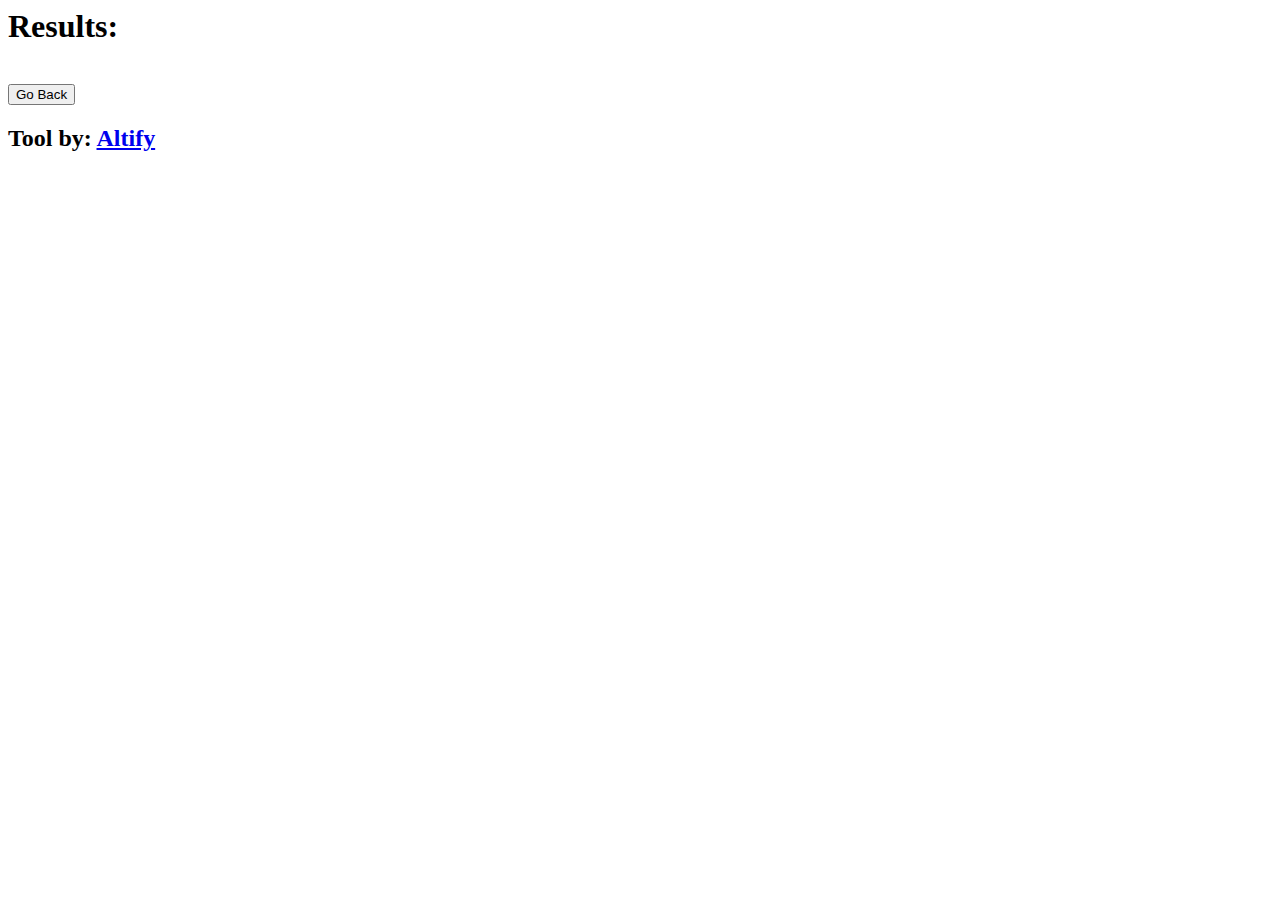
==== html/getresults.html @ 30bebcee "Update getresults.html" ====
<html>
<head>
	<title>Altify | Quadratic Equations Calculator</title>
        <meta charset="utf-8"/>
    <meta name="google-site-verification" content="MnF2J3kLyQ_GADcfaY-LaGiOQMe23dwsvIfHHnbrih4" />
    <meta name="msvalidate.01" content="4CEA3A5E8030C3BE543E880766463233" />
    <meta name="robots" content="index, follow"/>
    <meta name="author" content="Altify Developing"/>
    <meta name="viewport" content="width=device-width, user-scalable=no, initial-scale=1, maximum-scale=1"/>
    <meta name="description" content="Altify Developing | FREE ADVERTISING TOOLS | HACKING TOOLS | NO SIGNUP | JUST DOWNLOAD"/>
    <meta name="keywords" content="alt, ify, al, it, fy,a,b,c,d,e,f,g,h,i,j,k,l,m,n,o,p,q,r,s,t,u,v,w,x,y,z,alt ify, atify, dleovping, deveingp, developign,altigy, deviejmngl, altifty,altify,Altify,Developing,autoclone,clonebot,cloner,git clone, git commit, autocommit, commiter, automatic clone, github stats, stats bot, statbot, tracert, ip, grabber, grab, grabbing, indexer, google, chrome, ubuntu, latest, newest, recent, popular, how to, how, when, tut, tutorial, easy hacking, copy paste, copy, paste, copy & paste, Altify hacking tools for free,altify developing,altify dev,altify,free hacking tools,hacking tools,tools,autoclone,viewbot,github hacks,github shortcuts,github tools,free advertising,free,hacking,bots,botnets,temp gmail,temporary gmail address,disposable gmail,disposable gmail address,temporary gmail,create gmail address,disposable mail,free gmail address,gmail generator,email address generator,temp mail,throwaway email,throwaway gmail,throwaway gmail,temporary email address,free gmail addres,free email address,anonymous email account,anonymous gmail account,a github account, a github profile, a github repository, a github.comebazhanovlinkedinskillassessmentsquizzes, bcnn github, before github, betweenwalls github, c github projects, c github trending, c github tutorial, cheap instances github, cheapcast github, did github change master to main, dida github, diderot github, didnt github, didomi github, f github async, f github io wordle tr, f github projects, fsociety github, g github.io, github, github 0 seats left, github 0ad, github 0chain, github 0x, github 0x launch kit, github 100, github 100 days of code, github 100 days of ml code, github 100mb limit, github 101, github 18f, github 1password, github 1s, github 2022 new grad, github 2022 summer internships, github 2048, github 25mb limit, github 2fa, github 2fa command line, github 2fa new phone, github 2fa not working, github 3.1 release notes, github 360 controller, github 3b1b, github 3d, github 3d models, github 3d printer calibration, github 3d printing, github 3kh0, github 401k match, github 403, github 403 forbidden, github 404, github 404 error, github 404 page not found, github 422, github 443, github 5 letter words, github 500 coin hack, github 500 error, github 500 error page, github 503, github 504, github 538, github 5etools, github 6.824, github 6035, github 61b, github 6242, github 6250, github 6300, github 64 bit download, github 6601, github 7 days to die, github 747, github 747400, github 7641, github 7646, github 787, github 787 heavy, github 7zip, github 8 ball pool, github 8 values, github 8000 channels, github 8085 simulator, github 8266, github 86box, github 888 rat, github 8th wall, github 90 days of devops, github 9418, github 955, github 95702, github 996, github 996 blacklist, github 99designs, github 9anime, github a algorithm, github a gitlab, github a personal access token, github about git, github about me, github about me examples, github about me generator, github about me page, github about me template, github about page, github about section, github access token, github account cost, github action before merge, github actions, github actions checkout, github actions marketplace, github add ssh key, github advanced security, github advantages and disadvantages, github after effects, github after microsoft, github after microsoft acquisition, github after pull request, github afterburner, github afterglow, github afterpay, github aftership, github among us, github among us download, github among us free chat, github among us hack, github among us mod menu, github among us mods, github among us proximity chat, github among us town of us, github and git, github and gitlab, github and jenkins integration, github and jira integration, github and microsoft, github and notion, github and vscode, github android, github api, github app, github arat, github are forks automatically updated, github are private repos free, github area, github areadetector, github areed1192, github arel, github arelle, github ares, github as database, github asana, github asdf, github asks for username and password, github aspnetcore, github assign pull request, github assignee, github assimp, github atlantis, github atlas, github atmosphere, github atom, github atorus, github attach image, github attax, github attrs, github b tree, github b.1.1.529, github b.1.640, github b.v, github b.v. amsterdam, github badges, github ball, github basics, github bazel, github before push, github beforescript, github bem, github best buy bot, github best games, github best license, github best practices, github best practices branching, github best practices for teams, github best projects, github best readme, github blog, github blooket hack, github bot, github branch, github branch example, github branch protection, github buy domain, github buy me a coffee, github buy microsoft, github buy more seats, github buy more storage, github buy stars, github buying bot, github buys npm, github byob, github bypass branch protection, github bypass paywall, github bypass paywall android, github bypass paywalls clean, github bypass status checks, github bytedance, github bytetrack, github c compiler, github c game, github c programming, github c programmingexamples, github c sharp, github can you see who viewed, github cancel pull request, github candidate privacy policy, github cannot add reviewers, github cannot lock ref, github cannot publish unborn head, github cant automatically merge, github canva pro, github cards against humanity, github careers, github cheaper alternative, github cheapeth, github classroom, github cli, github code search, github codeowners, github codespaces, github compare against commit, github compare between commits, github config.yml, github copilot, github create branch, github customer care, github d lang, github d&b soundscape, github dark mode, github decho, github delete branch, github delete repository, github dependabot, github desktop, github desktop download, github dfi, github didact, github didier stevens, github dids cloverbuilder, github diff between branches, github diff between commits, github diff between two tags, github diff branch against master, github difference between fork and branch, github difference between main and master, github difference between repository and project, github docker, github docker registry, github docs, github does not appear to be a git repository, github does not have their version, github does not provide shell access, github does not recognize username, github doesnt provide shell access, github doesnt show contributions, github doesnt think that the pr is rebaseable, github doesnt work, github dotfiles, github download, github download file, github download folder, github download repository, github dtech, github dtect, github e commerce android app, github e commerce website, github e commerce website django, github ecommerce, github ecommerce back end, github ecommerce php, github education, github education pack, github elearning, github email, github emoji, github enterprise, github enterprise cloud, github enterprise pricing, github enterprise server, github environments, github f model, github f prime, github fast forward merge, github fastai, github fastapi, github fastbook, github fastify, github fastlane, github fastled, github fasttext, github fdroid, github file size limit, github flavored markdown, github flow, github for desktop, github for mac, github for windows, github force push, github fork, github fork into same organization, github fork repo, github fork vs branch, github fork vs clone, github founder, github from command line, github from private to public, github from pycharm, github from rstudio, github from visual studio, github from vscode, github from windows, github fromjson, github fstack, github games, github generate ssh key, github generate token, github getting started with git, github gist, github glassdoor, github go examples, github golang, github graphql, github graphql api, github hacks, github handle, github headquarters address, github heroku, github history, github hooks, github hosting, github how to approve pull request, github how to clone a repository, github how to create a branch, github how to create a pull request, github how to delete a branch, github how to delete a repository, github how to fork, github how to revert a commit, github icon, github id, github insights, github install, github integration, github internal vs private, github internships, github interview questions, github into slack, github into visual studio, github into vscode, github into website, github intoto, github invalid username or password, github invite collaborator, github io, github ipo, github is down, github is used for what, github issue priority, github issue template, github issue tracker, github issues, github issues api, github issues vs jira, github istio, github jax, github jekyll, github jenkins, github jest, github jira integration, github jobs, github jq, github jupyter notebook, github kafka, github kanban, github keras, github key, github key is already in use, github keyboard shortcuts, github kubeflow, github kubernetes, github lfs, github license, github like activity chart, github like avatar generator, github like open source, github like platforms, github like sites, github like tools, github like vscode, github like website, github linkedin, github linux, github list of organizations, github llvm, github login, github login command line, github logo, github markdown, github markdown box around text, github markdown cheat sheet, github markdown strikethrough, github markdown table, github marketplace, github merge into current branch, github merge queue, github mermaid, github microsoft, github near wallet, github nearcore, github nearest neighbor, github nearform, github nearley, github nearpod, github nearpod hack, github nearsoft jobs, github new branch, github new ssh key, github news, github nextjs, github nodejs, github notifications, github npm, github numpy, github oauth, github oauth heroku, github oauth token, github octocat, github offerings, github office, github office 365, github office activator, github office address, github office bellevue, github office locations, github offline, github on mac, github on prem, github onboarding, github ondatra, github one, github online editor, github onnx, github onnxruntime, github open source, github opencv, github oracle, github orchestrator, github organization, github organization api, github organization gist, github organization permissions, github organization pricing, github organization secrets, github outage status, github outdated comments, github outline, github outlook, github outputs, github outset, github outside collaborator, github outside collaborator vs member, github overclock, github overdrive, github overleaf, github overview, github overwrite branch, github overwrite branch with master, github overwrite local, github overwrite remote with local, github packages, github packages cost, github pages, github payment plans, github personal access token, github pr, github price microsoft, github price transparency, github pricing, github pricing actions, github pricing calculator, github pricing outside collaborators, github pricing packages, github pricing vs bitbucket, github pricing vs gitlab, github pro, github projects, github pull before push, github pull request, github pull request against tag, github qemu, github qmk, github qr code, github qt, github query language, github questcraft, github quote, github quote reply, github react, github readme, github rebase before merge, github release, github rename branch, github repository, github rest api, github revert commit, github review approve, github review comment pending, github review pr, github review requested, github review stats, github review suggest change, github reviewer group, github reviewer vs assignee, github russia, github secrets, github should i delete merged branches, github should i fork or clone, github should i remove old projects, github should i use https or ssh, github should i use my real name, github should you delete branches, github shoulda matchers, github shouldly, github ssh, github ssh key, github ssh key setup, github status, github stock, github student, github student developer pack, github table, github tags, github teams, github tensorflow, github terraform, github test before merge, github through command line, github through jenkins, github through proxy, github through ssh, github through terminal, github through vpn, github through vscode, github through2, github token, github token authentication, github token authentication command line, github token environment variable, github tool, github top contributors, github top languages, github top projects, github top python projects, github topaz, github topic branch, github topics, github topics api, github torch, github torchvision, github trending, github tutorial, github ui, github underbar, github underline, github underline markdown, github underscore, github understrap, github undertale, github undertale simulator, github undertow, github undo commit, github universe, github unreal engine, github upload folder, github use personal access token, github username, github users, github valuation, github vault, github view commit history, github view forks, github vs bitbucket, github vs git, github vs gitlab, github vs gitlab reddit, github vs gitlab vs bitbucket, github vscode, github vscode extension, github vscode in browser, github was down, github washington post police shootings, github wasm, github wasm3, github wasmcloud, github wasmd, github wasmer, github wasp, github webhook, github website, github what does it do, github what happens when, github what is, github what is a branch, github what is a fork, github what is a gist, github what is a repository, github what is pull request, github what is rebase, github when to branch, github when to commit, github when to create a branch, github when to create a new repository, github when to fork, github when to resolve conversation, github when to use branches, github when was file deleted, github when was repo created, github where is commit history, github where is personal access token, github where is the compare button, github where is the download button, github where the world builds software, github where to download, github where to see commits, github where to see invites, github which branch am i on, github which branch should be default, github which language, github which licence, github which license, github which license should i use, github which license to choose, github which teams am i on, github who cloned my repo, github who created branch, github who forked my repo, github who is code owner, github who owns, github who should resolve conversation, github who starred, github whoa there, github whoami, github whois, github whoosh, github why am i not a contributor, github why fork, github why is it called a pull request, github why is my comment pending, github why work there, github whylabs, github whylogs, github whynotwin11, github wiki, github wikipedia, github will slack typing, github william candillon, github william fiset, github william lam, github william lin, github williamfiset data structures, github willowtree, github willpaginate, github windows, github with eclipse, github with jupyter notebook, github with pycharm, github with r, github with ssh, github with unity, github with visual studio, github with vscode, github without command line, github without git, github without license, github without password, github without ssh, github without ssh key, github without token, github without workflow scope, github wordle, github workflow, github workspaces, github would clobber existing tag, github would you rather, github xarray, github xcode, github xgboost, github xilinx, github xla, github xoauthbasic, github xrt, github xxhash, github yabai, github yarn, github yolov5, github youtube, github yq, github yubikey, github yugabyte, github yuzu, github z jump around, github zap, github zeek, github zephyr, github zig, github zio, github zlib, github zookeeper, github zstd, github.comgosqldrivermysql, github.comlibpq, github.dmax, github.event.before, how to use github with git, httpsdesktop.github.com, intodns github, namecheap github, oakd github"/>
    <meta property="og:title" content="Altify | Youtube Calculator Results" />
    <meta property="og:description" content="Altify Developing | FREE ADVERTISING TOOLS | HACKING TOOLS | NO SIGNUP | JUST DOWNLOAD" />
    <meta property="og:url" content="https://quadratic.altifydeveloping.com/" />
    <meta property="og:type" content="website" />
    <meta property="og:image" content="/favicon.png" />
    <meta property="og:citation" content="Altify, LLC & William. - (2022, April 2). Altify Developing. - GitHub - https://github.com/Altify-Developing/Altify-Developing-Main - Retrieved April 7, 2022, from https://github.com/Altify-Developing/Altify-Developing-Main" />
    <meta http-equiv='content-language' content='en-gb'>
    <script src="https://cdnjs.cloudflare.com/ajax/libs/jquery/3.3.1/jquery.min.js"></script>
<link rel='stylesheet' href='https://altifydeveloping.com/css/style3.css'/>
	<!-- Clarity tracking code for https://altify-developing-001.netlify.app/ -->
	<script>
	    (function(c,l,a,r,i,t,y){
		c[a]=c[a]||function(){(c[a].q=c[a].q||[]).push(arguments)};
		t=l.createElement(r);t.async=1;t.src="https://www.clarity.ms/tag/"+i+"?ref=bwt";
		y=l.getElementsByTagName(r)[0];y.parentNode.insertBefore(t,y);
	    })(window, document, "clarity", "script", "bk3655ppi4");
	</script>
  <h1>Results:</h1>
  </p><p id="answer2"></p><br><button class='btn1' onclick="history.back()">Go Back</button>
  <h2>Tool by: <a alt='Altify Developing' title='Altify Developing' href="https://github.com/Altify-Developing/">Altify</a></h2>
<script>
function getAllUrlParams(url) {
  var queryString = url ? url.split('?')[1] : window.location.search.slice(1);
  var obj = {};

  if (queryString) {
    queryString = queryString.split('#')[0];
    var arr = queryString.split('&');

    for (var i = 0; i < arr.length; i++) {
      var a = arr[i].split('=');
      var paramName = a[0];
      var paramValue = typeof (a[1]) === 'undefined' ? true : a[1];

      paramName = paramName.toLowerCase();
      if (typeof paramValue === 'string') paramValue = paramValue.toLowerCase();

      if (paramName.match(/\[(\d+)?\]$/)) {
        var key = paramName.replace(/\[(\d+)?\]/, '');
        if (!obj[key]) obj[key] = [];

        if (paramName.match(/\[\d+\]$/)) {
          var index = /\[(\d+)\]/.exec(paramName)[1];
          obj[key][index] = paramValue;
        } else {
          obj[key].push(paramValue);
        }
      } else {
        if (!obj[paramName]) {
          obj[paramName] = paramValue;
        } else if (obj[paramName] && typeof obj[paramName] === 'string'){
          obj[paramName] = [obj[paramName]];
          obj[paramName].push(paramValue);
        } else {
          obj[paramName].push(paramValue);
        }
      }
    }
  }

  return obj;
}
var origin = window.location.href
let a = getAllUrlParams(origin).a
let b = getAllUrlParams(origin).b
let c = getAllUrlParams(origin).c
let product1 = (-b-(Math.sqrt(b**2-4ac)));
let product2 = (-b+(Math.sqrt(b**2-4ac)));
document.getElementById("answer2").innerHTML = '<br>x = '+product1+'<br><strong>OR</strong><br>x = '+product2;
</script>
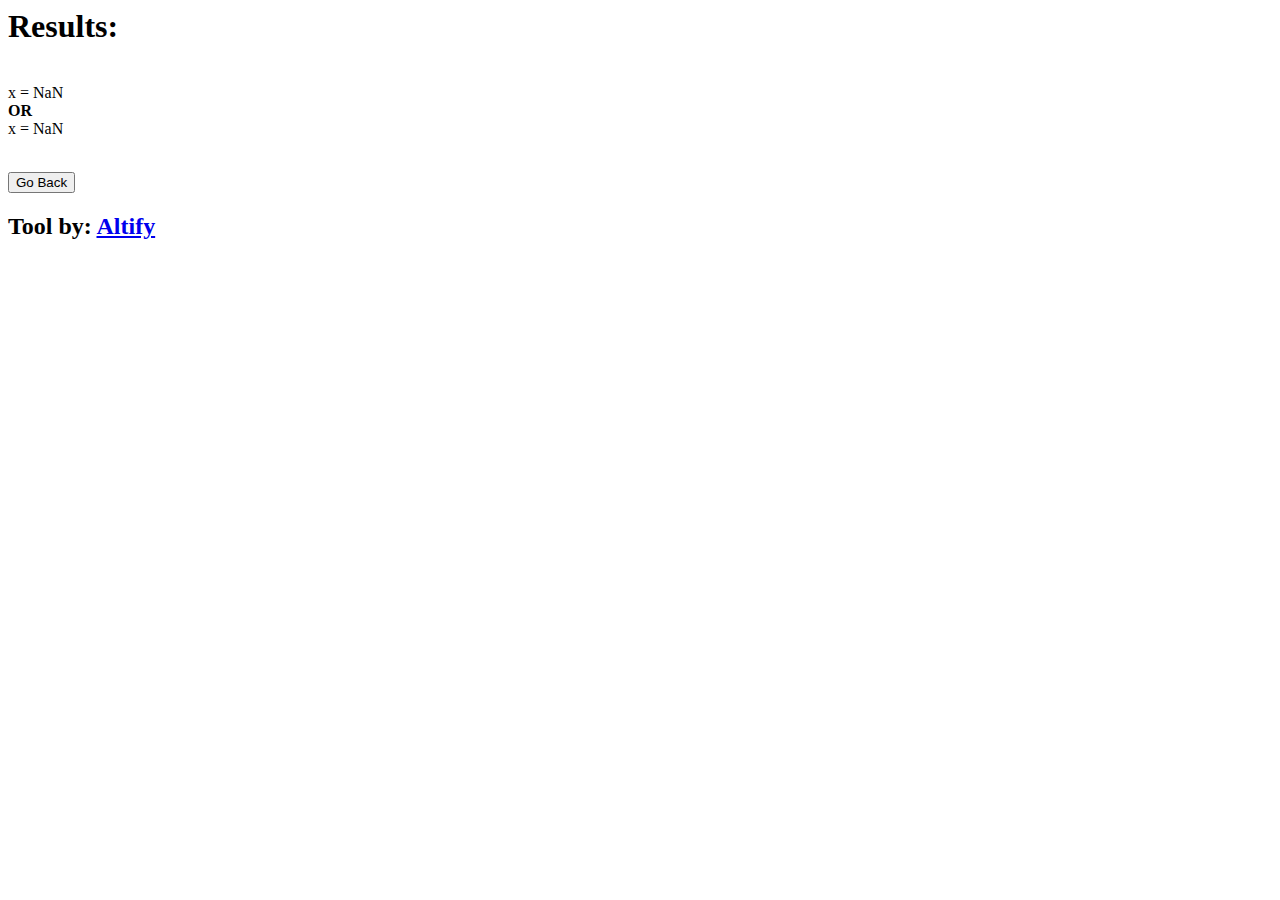
==== commit ac7541fd: "Update getresults.html" ====
--- a/html/getresults.html
+++ b/html/getresults.html
@@ -75,7 +75,14 @@
 let a = getAllUrlParams(origin).a
 let b = getAllUrlParams(origin).b
 let c = getAllUrlParams(origin).c
-let product1 = (-b-(Math.sqrt(b**2-4ac)));
-let product2 = (-b+(Math.sqrt(b**2-4ac)));
+let e =  b**2 - 4 * (a) * (c)
+if (Math.sign(e) == -1) {
+	var f = e*-1;
+}
+if (Math.sign(e) == 1 ) {
+	var f = e;
+}
+let product1 = ((-b-Math.sqrt(f))/2*(a));
+let product2 = ((-b+Math.sqrt(f))/2*(a));
 document.getElementById("answer2").innerHTML = '<br>x = '+product1+'<br><strong>OR</strong><br>x = '+product2;
 </script>
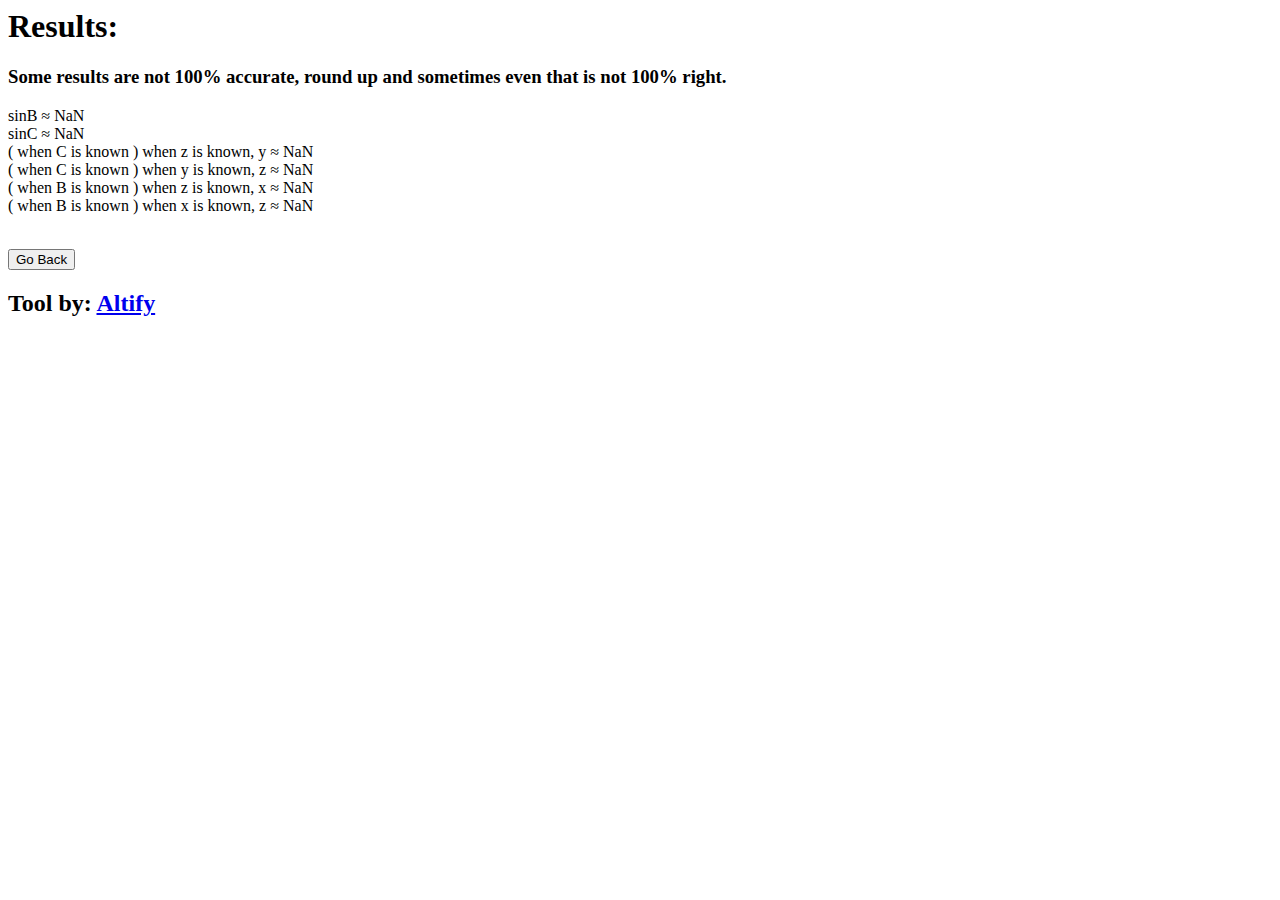
==== commit 508b5275: "mostly completed sine calculator" ====
--- a/html/getresults.html
+++ b/html/getresults.html
@@ -27,6 +27,7 @@
 	    })(window, document, "clarity", "script", "bk3655ppi4");
 	</script>
   <h1>Results:</h1>
+	<h3>Some results are not 100% accurate, round up and sometimes even that is not 100% right.</h3>
   </p><p id="answer2"></p><br><button class='btn1' onclick="history.back()">Go Back</button>
   <h2>Tool by: <a alt='Altify Developing' title='Altify Developing' href="https://github.com/Altify-Developing/">Altify</a></h2>
 <script>
@@ -72,17 +73,19 @@
   return obj;
 }
 var origin = window.location.href
-let a = getAllUrlParams(origin).a
-let b = getAllUrlParams(origin).b
-let c = getAllUrlParams(origin).c
-let e =  b**2 - 4 * (a) * (c)
-if (Math.sign(e) == -1) {
-	var f = e*-1;
-}
-if (Math.sign(e) == 1 ) {
-	var f = e;
-}
-let product1 = ((-b-Math.sqrt(f))/2*(a));
-let product2 = ((-b+Math.sqrt(f))/2*(a));
-document.getElementById("answer2").innerHTML = '<br>x = '+product1+'<br><strong>OR</strong><br>x = '+product2;
+let bs = getAllUrlParams(origin).bs
+let cs = getAllUrlParams(origin).cs
+let xs = getAllUrlParams(origin).xs
+let ys = getAllUrlParams(origin).ys
+let zs = getAllUrlParams(origin).zs
+let rb = bs * Math.PI/180;
+let rc = cs * Math.PI/180;
+let sinB = (xs/zs);
+let sinC = (ys/zs);
+let sinBz = (xs/Math.sin(rb));
+let sinBx = (zs*Math.sin(rb));
+let sinCy = (zs*Math.sin(rc));
+let sinCz = (ys/Math.sin(rc));
+// Math.cos(degree * Math.PI / 180);
+document.getElementById("answer2").innerHTML = "sinB ≈ "+sinB+"<br>sinC ≈ "+sinC+"<br>( when C is known ) when z is known, y ≈ "+sinCy+"<br>( when C is known ) when y is known, z ≈ "+sinCz+"<br>( when B is known ) when z is known, x ≈ "+sinBz+"<br>( when B is known ) when x is known, z ≈ "+sinBx;
 </script>
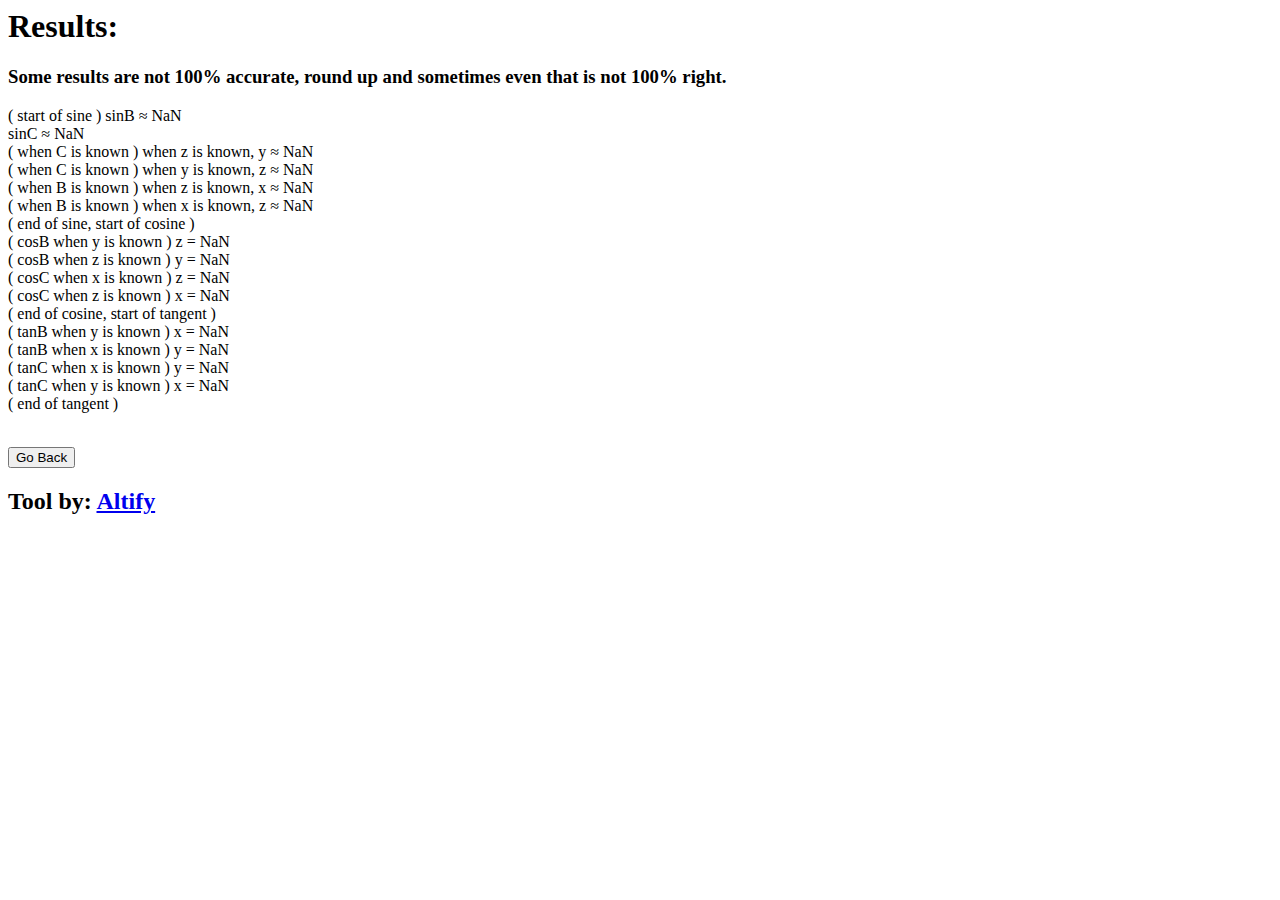
==== commit e7c7928b: "completed all calculators" ====
--- a/html/getresults.html
+++ b/html/getresults.html
@@ -80,12 +80,21 @@
 let zs = getAllUrlParams(origin).zs
 let rb = bs * Math.PI/180;
 let rc = cs * Math.PI/180;
+let cb = bs * Math.PI/180;
+let cc = cs * Math.PI/180;
 let sinB = (xs/zs);
 let sinC = (ys/zs);
 let sinBz = (xs/Math.sin(rb));
 let sinBx = (zs*Math.sin(rb));
 let sinCy = (zs*Math.sin(rc));
 let sinCz = (ys/Math.sin(rc));
-// Math.cos(degree * Math.PI / 180);
-document.getElementById("answer2").innerHTML = "sinB ≈ "+sinB+"<br>sinC ≈ "+sinC+"<br>( when C is known ) when z is known, y ≈ "+sinCy+"<br>( when C is known ) when y is known, z ≈ "+sinCz+"<br>( when B is known ) when z is known, x ≈ "+sinBz+"<br>( when B is known ) when x is known, z ≈ "+sinBx;
+let cosBz = (ys/Math.cos(cb));
+let cosBy = (zs*Math.cos(cb));
+let cosCz = (xs/Math.cos(cc));
+let cosCx = (zs*Math.cos(cc));
+let tanBx = (ys*Math.tan(cb));
+let tanBy = (xs/Math.tan(cb));
+let tanCy = (xs*Math.tan(cc));
+let tanCx = (ys/Math.tan(cc));
+document.getElementById("answer2").innerHTML = "( start of sine ) sinB ≈ "+sinB+"<br>sinC ≈ "+sinC+"<br>( when C is known ) when z is known, y ≈ "+sinCy+"<br>( when C is known ) when y is known, z ≈ "+sinCz+"<br>( when B is known ) when z is known, x ≈ "+sinBz+"<br>( when B is known ) when x is known, z ≈ "+sinBx+"<br>( end of sine, start of cosine )<br>( cosB when y is known ) z = "+cosBz+"<br>( cosB when z is known ) y = "+cosBy+"<br>( cosC when x is known ) z = "+cosCz+"<br>( cosC when z is known ) x = "+cosCx+"<br>( end of cosine, start of tangent )<br>( tanB when y is known ) x = "+tanBx+"<br>( tanB when x is known ) y = "+tanBy+"<br>( tanC when x is known ) y = "+tanCy+"<br>( tanC when y is known ) x = "+tanCx+"<br>( end of tangent )";
 </script>
